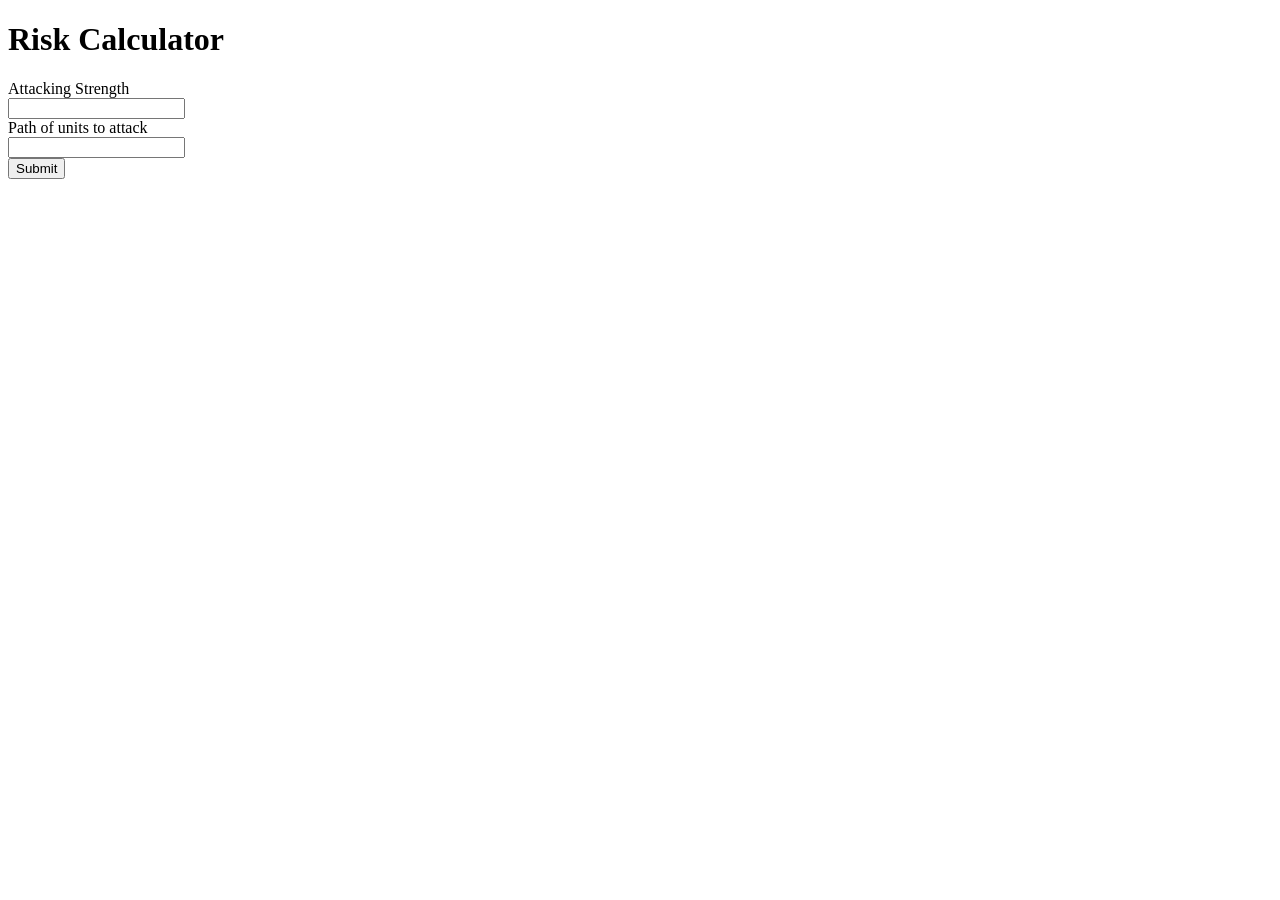
==== web/templates/index.html @ e0d00e2b "adding server" ====
<!DOCTYPE html>
<html>
  <head>
    <meta charset="UTF-8">
    <meta name="viewport" content="width=device-width, initial-scale=1.0">
    <meta http-equiv="x-ua-compatible" content="ie=edge">

    <title>Risk Campaign Calculator</title>

    <link rel="stylesheet" type="text/css" href="/static/css/main.css" />

    <script src="/static/js/htmx.min.js"></script>

    <meta property="og:title" content="Risk Calculator">
    <!-- <meta property="og:image" content="img/path"> -->
  </head>
  <body>
    <header class="text-center">
      <h1>Risk Calculator</h1>
    </header>
    <section>
      <div> 
        <form autocomplete="off" name="calcForm" hx-post="/submit" hx-target="#result">
          <!-- <label for="title">Calculator</label><br> -->

          <label for="attack">Attacking Strength</label><br>
          <input type="text" id="attack" name="attack"><br>
          <label for="path">Path of units to attack</label><br>
          <input type="text" id="path" name="path"><br>

          <input type="submit" id="submit" name="submit">
        </form>
        <div id="result">

        </div>
      </div>
    </section>
    <footer>
    </footer>
  </body>
</html>
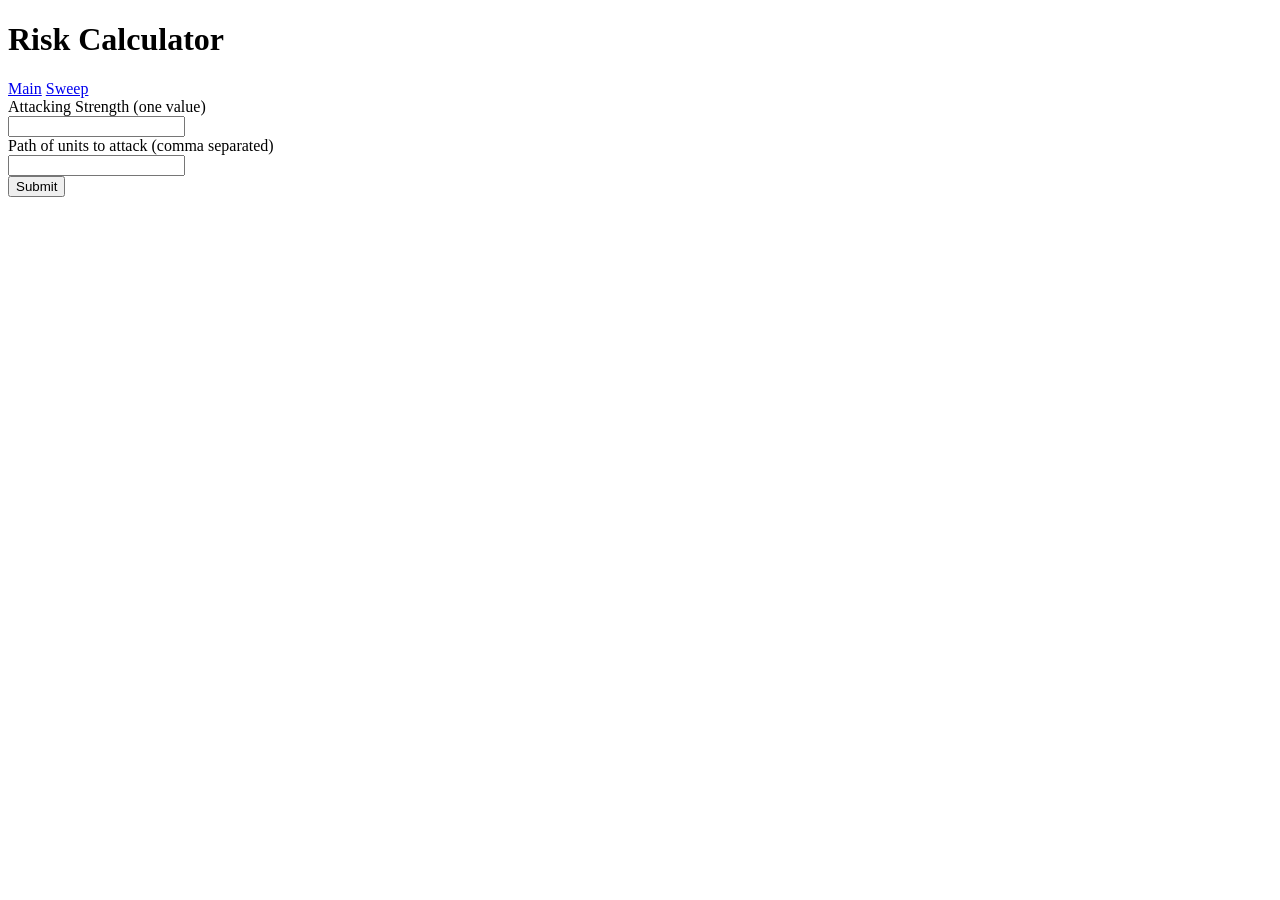
==== commit 17de59cd: "clarity" ====
--- a/web/templates/index.html
+++ b/web/templates/index.html
@@ -17,15 +17,19 @@
   <body>
     <header class="text-center">
       <h1>Risk Calculator</h1>
+      <nav>
+        <a href="/">Main</a>
+        <a href="/sweep">Sweep</a>
+      </nav>
     </header>
     <section>
       <div> 
         <form autocomplete="off" name="calcForm" hx-post="/submit" hx-target="#result">
           <!-- <label for="title">Calculator</label><br> -->
 
-          <label for="attack">Attacking Strength</label><br>
+          <label for="attack">Attacking Strength (one value)</label><br>
           <input type="text" id="attack" name="attack"><br>
-          <label for="path">Path of units to attack</label><br>
+          <label for="path">Path of units to attack (comma separated)</label><br>
           <input type="text" id="path" name="path"><br>
 
           <input type="submit" id="submit" name="submit">
